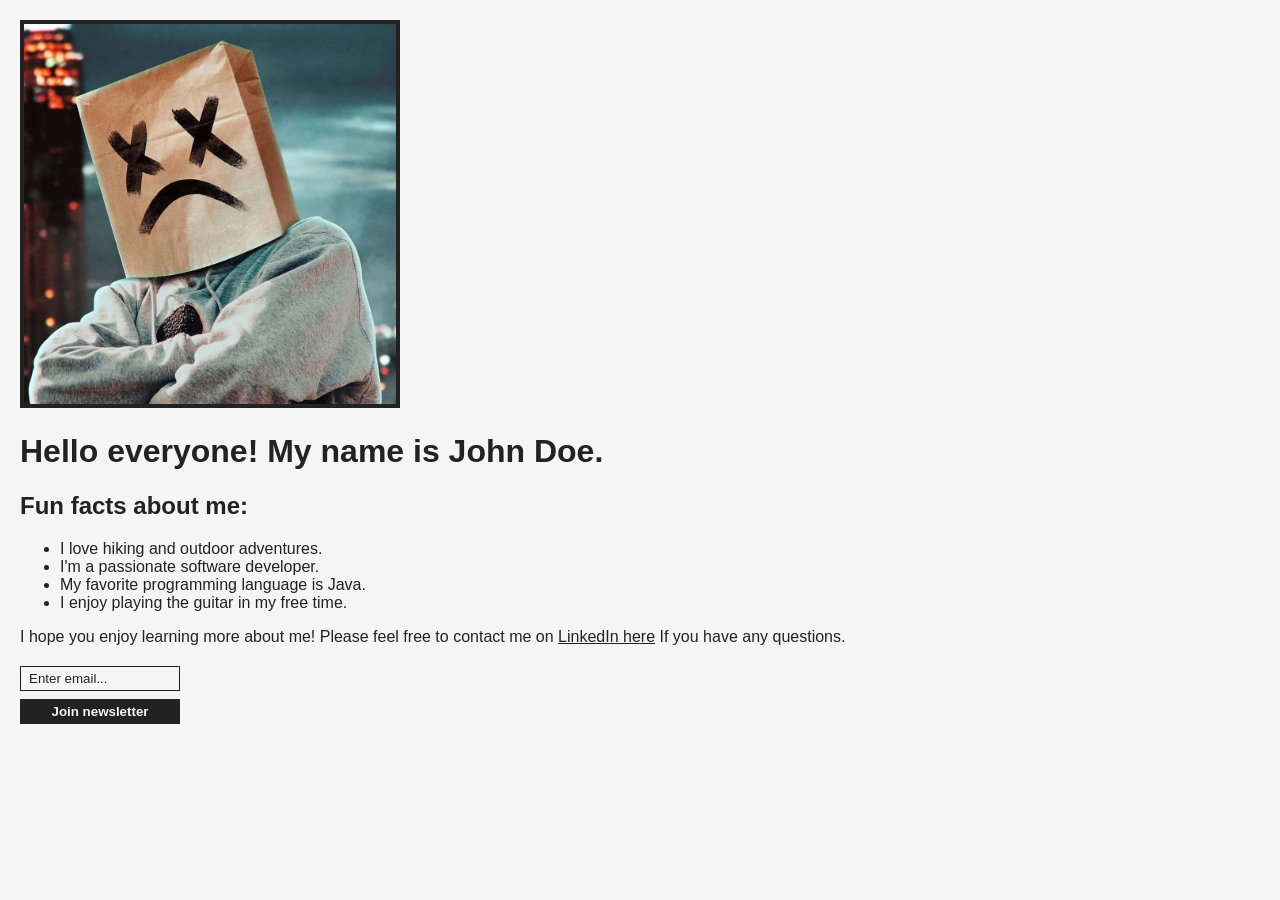
==== html-and-css-fundamentals/build-a-personal-website/index.html @ fa67adce "Add personal website starter project Create a new `build-a-personal-website` exercise with initial H" ====
<!doctype html>
<html>

<head>
    <link rel="stylesheet" href="styles.css" />
    <link
        href="https://fonts.googleapis.com/css2?family=Bangers&family=Black+Ops+One&family=Creepster&family=La+Belle+Aurore&family=MedievalSharp&family=Orbitron&family=Rye&display=swap"
        rel="stylesheet">
    <script src="index.js"></script>
</head>

<body>
    <!-- 
        Challenge 1:
        Write the HTML for your personal website.
        -->

    <img src="profile.jpg" alt="Profile Picture">
    <h1>Hello everyone! My name is John Doe.</h1>
    <h2>Fun facts about me:</h2>
    <ul>
        <li>I love hiking and outdoor adventures.</li>
        <li>I'm a passionate software developer.</li>
        <li>My favorite programming language is Java.</li>
        <li>I enjoy playing the guitar in my free time.</li>
    </ul>
    <p>I hope you enjoy learning more about me! Please feel free to contact me on <a
            href="https://www.linkedin.com/in/johndoe" target="_blank" rel="noopener noreferrer">LinkedIn here</a> If
        you have any questions.
    </p>
    <input type="email" placeholder="Enter email..." />
    <button>Join newsletter</button>
</body>

</html>
---- html-and-css-fundamentals/build-a-personal-website/styles.css ----
:root {
    --superhero: 'Bangers', cursive;
    --fantasy: 'MedievalSharp', cursive;
    --space: 'Orbitron', sans-serif;
    --military: 'Black Ops One', cursive;
    --romantic: 'La Belle Aurore', cursive;
    --scary: 'Creepster', cursive;
    --cowboy: 'Rye', cursive;
    --regular: sans-serif;
    --fantasy: 'MedievalSharp', cursive;
    --font: var(--regular);
    --sharp: 0;
    --soft: 10px;
    --round: 100px;
    
    --image: var(--soft);
    
    --background: #f5f5f5;
    --text: #222222;
    
    --light: var(--background);
    --dark: var(--text);
}


body, html {
    margin: 0;
    padding: 10px;
    background: var(--background);
    color: var(--text);
    font-family: var(--font);
}

img {
    width: 30%;
    border-radius: calc(var(--image) * 2);
    border: 4px solid var(--text);
}

a {
    color: var(--text);
}

input {
    display: block;
    margin: 20px 0 0;
    width: 160px;
    box-sizing: border-box;
    padding: 4px 8px;
    border-width: 1px; 
    border-style: solid;
    border-color:  var(--text);
    color: var(--text);
    background: none;
    border-radius: var(--image);
    font-family: var(--font);
}

::placeholder {
    color: var(--text);
}

button {
    border-radius: var(--image);
    padding: 5px 10px;
    border: none;
    background: var(--text);
    color: var(--background);
    font-weight: bold;
    box-sizing: border-box;
    display: block;
    margin: 8px 0;
    cursor: pointer;
    font-family: var(--font);
    width: 160px;
}
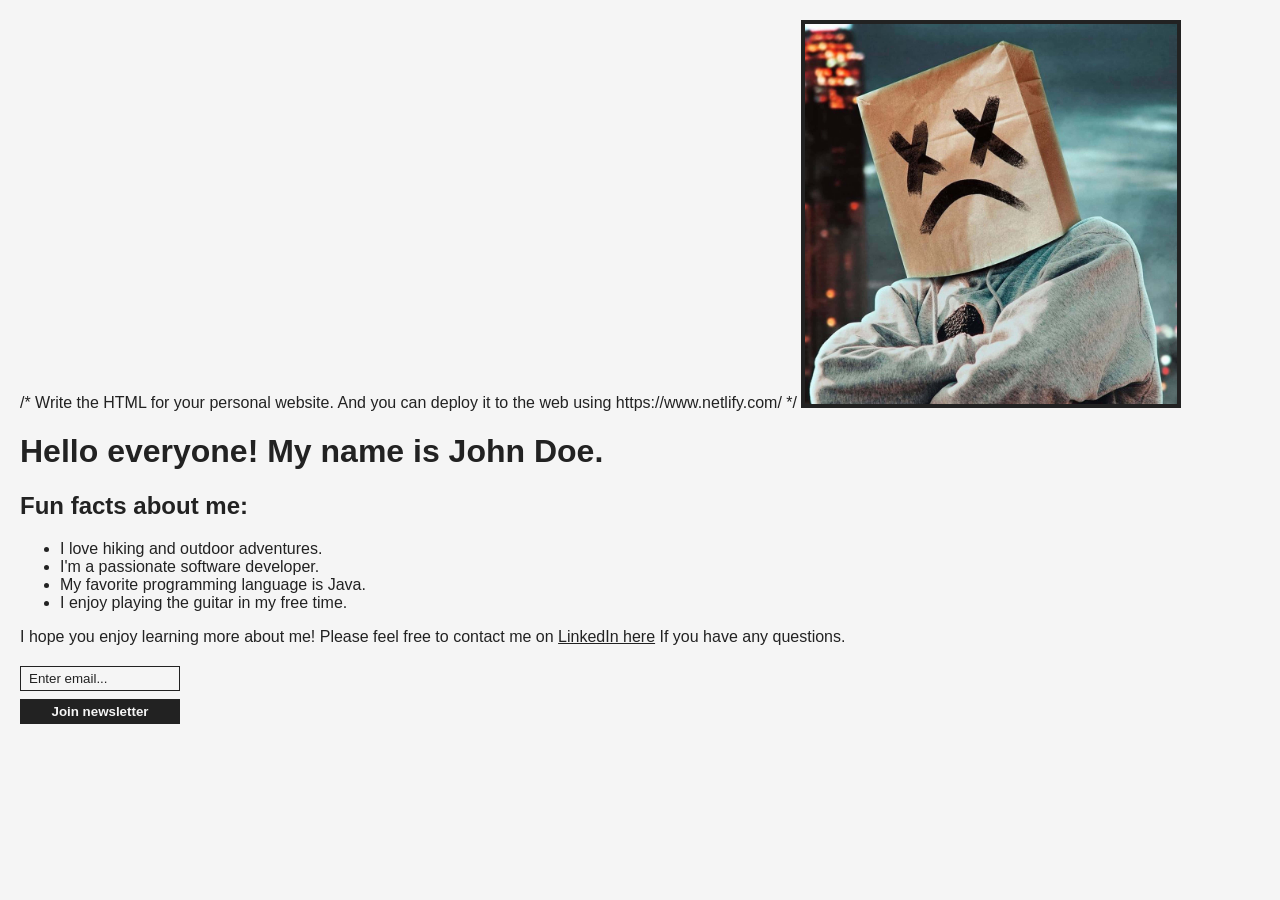
==== commit 4fd3cbc6: "Add setup note to personal website HTML Inserted a brief instructional note in `index.html` describi" ====
--- a/html-and-css-fundamentals/build-a-personal-website/index.html
+++ b/html-and-css-fundamentals/build-a-personal-website/index.html
@@ -1,5 +1,10 @@
 <!doctype html>
 <html>
+/*
+Write the HTML for your personal website.
+And you can deploy it to the web using
+https://www.netlify.com/
+*/
 
 <head>
     <link rel="stylesheet" href="styles.css" />
